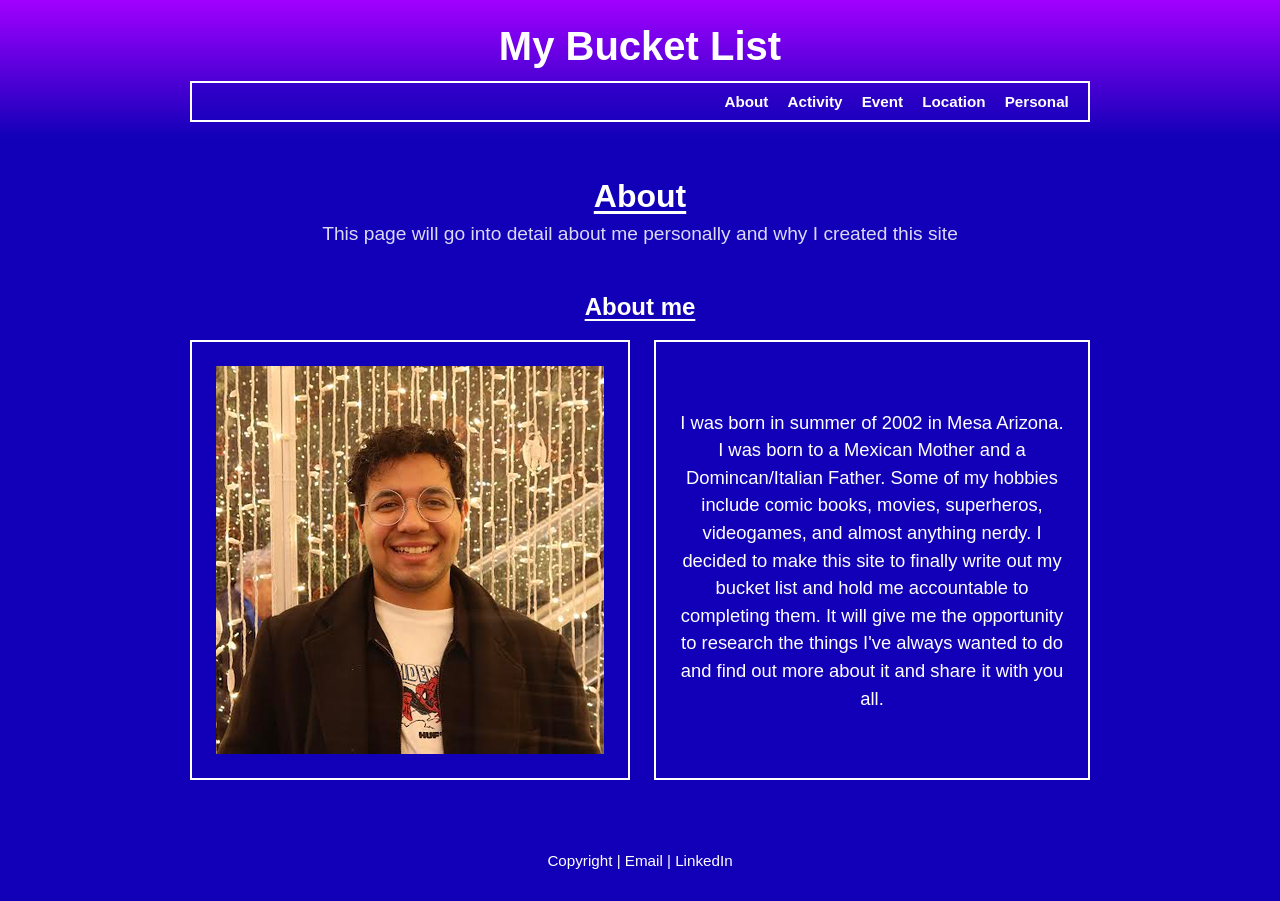
==== index.html @ 65cc6f2e "Add files via upload Add Index.html and style.css file" ====
<!DOCTYPE html>
<html lang="en">
<head>
    <meta charset="UTF-8">
    <meta name="viewport" content="width=device-width, initial-scale=1.0">
    <title>My Bucket List</title>
    <style>
        /* Realtime Colors Variables */
        :root {
            --text: #ffffff;
            --background: #1200b8;
            --primary: #00f2ff;
            --secondary: #0099ff;
            --accent: #a100ff;
        }

        * {
            box-sizing: border-box;
            margin: 0;
            padding: 0;
        }

        body {
            background-color: var(--background);
            color: var(--text);
            font-family: Arial, Helvetica, sans-serif;
            display: flex;
            flex-direction: column;
            min-height: 100vh;
        }

        /* Header & Nav Structure with Accent Gradient */
        header {
            text-align: center;
            padding-top: 1.5rem;
            padding-bottom: 1rem;
            background: linear-gradient(180deg, var(--accent) 0%, var(--background) 100%);
        }

        header h1 {
            font-size: 2.5rem;
            font-weight: bold;
            margin-bottom: 0.75rem;
            color: var(--text);
        }

        nav {
            border: 2px solid var(--text);
            padding: 0.6rem 1.2rem;
            width: 90%;
            max-width: 900px;
            margin: 0 auto;
            display: flex;
            justify-content: flex-end;
            background-color: rgba(18, 0, 184, 0.4);
        }

        nav ul {
            list-style: none;
            display: flex;
            gap: 1.2rem;
        }

        nav a {
            color: var(--text);
            text-decoration: none;
            font-weight: bold;
            font-size: 0.95rem;
        }

        nav a:hover {
            color: var(--primary);
        }

        /* Main Content Area */
        main {
            flex: 1;
            width: 90%;
            max-width: 900px;
            margin: 2.5rem auto;
            text-align: center;
        }

        .intro h2 {
            font-size: 2rem;
            font-weight: bold;
            color: var(--text);
            text-decoration: underline;
            text-underline-offset: 4px;
            margin-bottom: 0.5rem;
        }

        .intro p {
            font-size: 1.2rem;
            color: var(--text);
            opacity: 0.85;
            margin-bottom: 3rem;
        }

        .item-container h3 {
            font-size: 1.5rem;
            font-weight: bold;
            color: var(--text);
            text-decoration: underline;
            text-underline-offset: 4px;
            margin-bottom: 1.2rem;
        }

        /* Wireframe Grid Layout */
        .content-grid {
            display: flex;
            gap: 1.5rem;
        }

        .media-box, 
        .description-box {
            border: 2px solid var(--text);
            display: flex;
            flex-direction: column;
            justify-content: center;
            align-items: center;
            min-height: 280px;
            padding: 1.5rem;
        }

        .media-box {
            flex: 1;
            color: var(--text);
            font-size: 1.25rem;
        }

        .description-box {
            flex: 1.6;
            color: var(--text);
            font-size: 1.15rem;
            line-height: 1.5;
        }

        /* Footer Styling */
        footer {
            text-align: center;
            padding: 2rem 1rem;
            margin-top: auto;
            font-size: 0.95rem;
            color: var(--text);
        }

        footer a {
            color: var(--text);
            text-decoration: none;
        }

        footer a:hover {
            color: var(--primary);
        }

        /* Responsive Viewports */
        @media (max-width: 768px) {
            nav {
                justify-content: center;
            }

            nav ul {
                flex-wrap: wrap;
                justify-content: center;
                gap: 0.8rem;
            }

            .content-grid {
                flex-direction: column;
            }

            .media-box, 
            .description-box {
                min-height: 180px;
            }
        }
    </style>
</head>
<body>

    <header>
        <h1>My Bucket List</h1>
        <nav>
            <ul>
                <li><a href="#">About</a></li>
                <li><a href="#">Activity</a></li>
                <li><a href="#">Event</a></li>
                <li><a href="#">Location</a></li>
                <li><a href="#">Personal</a></li>
            </ul>
        </nav>
    </header>

    <main>
        <div class="intro">
            <h2>About</h2>
            <p>This page will go into detail about me personally and why I created this site</p>
        </div>

        <section class="item-container">
            <h3>About me </h3>
            <div class="content-grid">
                <div class="media-box">
                    <img src="Personal Photo.png" alt="Personal photo">                
                </div>
                <div class="description-box">
                    <p>I was born in summer of 2002 in Mesa Arizona. I was born to a Mexican Mother and a Domincan/Italian Father. Some of my hobbies include comic books, movies, superheros, videogames, and almost anything nerdy. I decided to make this site to finally write out my bucket list and hold me accountable to completing them. It will give me the opportunity to research the things I've always wanted to do and find out more about it and share it with you all.   </p>
                </div>
            </div>
        </section>
    </main>

    <footer>
        <p>Copyright | <a href="mailto:abramlamboglia@gmail.com">Email</a> | <a href="#">LinkedIn</a></p>
    </footer>

</body>
</html>
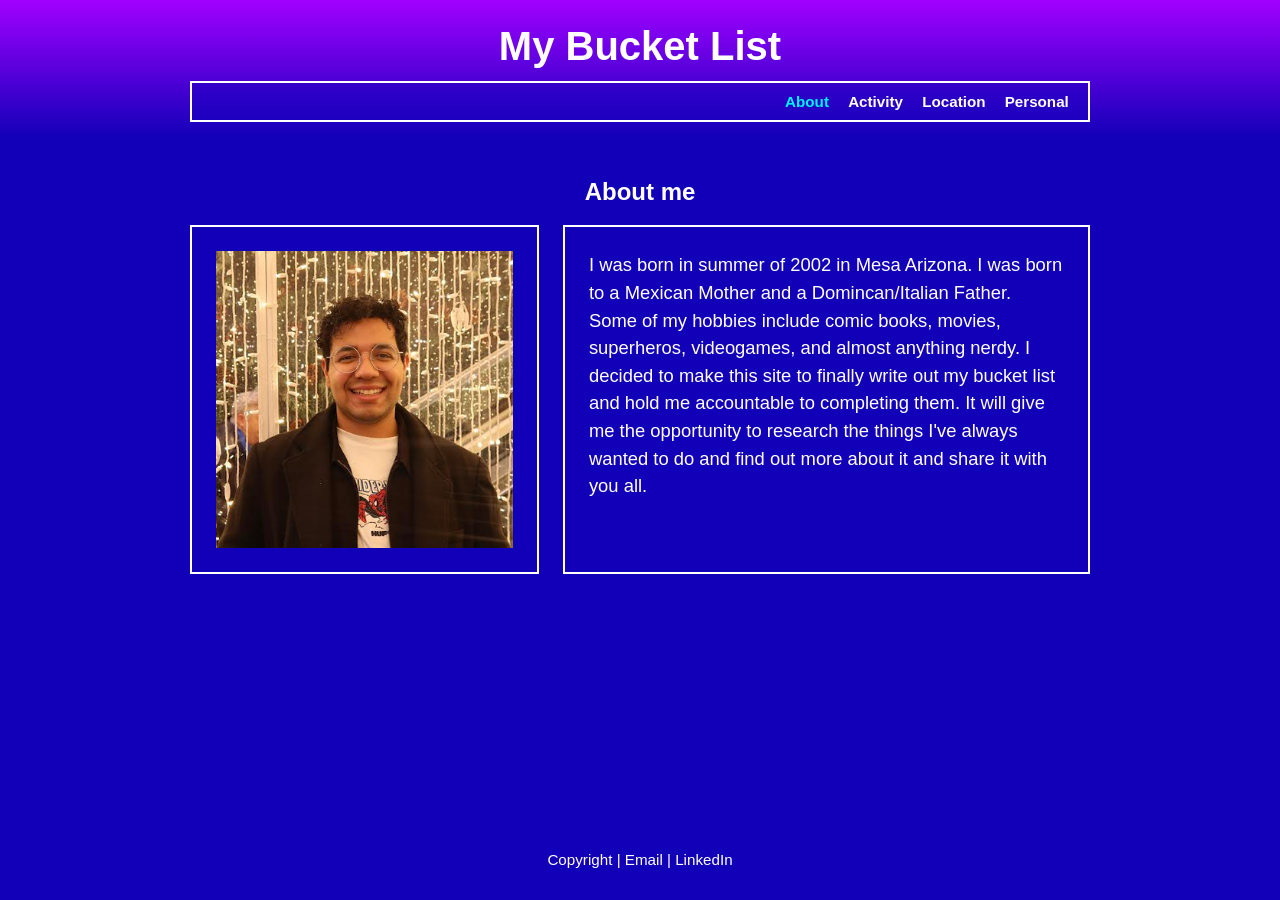
==== commit 5083dd4b: "Add files via upload Update 2" ====
--- a/index.html
+++ b/index.html
@@ -3,179 +3,8 @@
 <head>
     <meta charset="UTF-8">
     <meta name="viewport" content="width=device-width, initial-scale=1.0">
-    <title>My Bucket List</title>
-    <style>
-        /* Realtime Colors Variables */
-        :root {
-            --text: #ffffff;
-            --background: #1200b8;
-            --primary: #00f2ff;
-            --secondary: #0099ff;
-            --accent: #a100ff;
-        }
-
-        * {
-            box-sizing: border-box;
-            margin: 0;
-            padding: 0;
-        }
-
-        body {
-            background-color: var(--background);
-            color: var(--text);
-            font-family: Arial, Helvetica, sans-serif;
-            display: flex;
-            flex-direction: column;
-            min-height: 100vh;
-        }
-
-        /* Header & Nav Structure with Accent Gradient */
-        header {
-            text-align: center;
-            padding-top: 1.5rem;
-            padding-bottom: 1rem;
-            background: linear-gradient(180deg, var(--accent) 0%, var(--background) 100%);
-        }
-
-        header h1 {
-            font-size: 2.5rem;
-            font-weight: bold;
-            margin-bottom: 0.75rem;
-            color: var(--text);
-        }
-
-        nav {
-            border: 2px solid var(--text);
-            padding: 0.6rem 1.2rem;
-            width: 90%;
-            max-width: 900px;
-            margin: 0 auto;
-            display: flex;
-            justify-content: flex-end;
-            background-color: rgba(18, 0, 184, 0.4);
-        }
-
-        nav ul {
-            list-style: none;
-            display: flex;
-            gap: 1.2rem;
-        }
-
-        nav a {
-            color: var(--text);
-            text-decoration: none;
-            font-weight: bold;
-            font-size: 0.95rem;
-        }
-
-        nav a:hover {
-            color: var(--primary);
-        }
-
-        /* Main Content Area */
-        main {
-            flex: 1;
-            width: 90%;
-            max-width: 900px;
-            margin: 2.5rem auto;
-            text-align: center;
-        }
-
-        .intro h2 {
-            font-size: 2rem;
-            font-weight: bold;
-            color: var(--text);
-            text-decoration: underline;
-            text-underline-offset: 4px;
-            margin-bottom: 0.5rem;
-        }
-
-        .intro p {
-            font-size: 1.2rem;
-            color: var(--text);
-            opacity: 0.85;
-            margin-bottom: 3rem;
-        }
-
-        .item-container h3 {
-            font-size: 1.5rem;
-            font-weight: bold;
-            color: var(--text);
-            text-decoration: underline;
-            text-underline-offset: 4px;
-            margin-bottom: 1.2rem;
-        }
-
-        /* Wireframe Grid Layout */
-        .content-grid {
-            display: flex;
-            gap: 1.5rem;
-        }
-
-        .media-box, 
-        .description-box {
-            border: 2px solid var(--text);
-            display: flex;
-            flex-direction: column;
-            justify-content: center;
-            align-items: center;
-            min-height: 280px;
-            padding: 1.5rem;
-        }
-
-        .media-box {
-            flex: 1;
-            color: var(--text);
-            font-size: 1.25rem;
-        }
-
-        .description-box {
-            flex: 1.6;
-            color: var(--text);
-            font-size: 1.15rem;
-            line-height: 1.5;
-        }
-
-        /* Footer Styling */
-        footer {
-            text-align: center;
-            padding: 2rem 1rem;
-            margin-top: auto;
-            font-size: 0.95rem;
-            color: var(--text);
-        }
-
-        footer a {
-            color: var(--text);
-            text-decoration: none;
-        }
-
-        footer a:hover {
-            color: var(--primary);
-        }
-
-        /* Responsive Viewports */
-        @media (max-width: 768px) {
-            nav {
-                justify-content: center;
-            }
-
-            nav ul {
-                flex-wrap: wrap;
-                justify-content: center;
-                gap: 0.8rem;
-            }
-
-            .content-grid {
-                flex-direction: column;
-            }
-
-            .media-box, 
-            .description-box {
-                min-height: 180px;
-            }
-        }
-    </style>
+    <title>My Bucket List - About</title>
+    <link rel="stylesheet" href="style.css">
 </head>
 <body>
 
@@ -183,36 +12,31 @@
         <h1>My Bucket List</h1>
         <nav>
             <ul>
-                <li><a href="#">About</a></li>
-                <li><a href="#">Activity</a></li>
-                <li><a href="#">Event</a></li>
-                <li><a href="#">Location</a></li>
-                <li><a href="#">Personal</a></li>
+                <li><a href="index.html" class="active">About</a></li>
+                <li><a href="activity.html">Activity</a></li>
+                <li><a href="location.html">Location</a></li>
+                <li><a href="personal.html">Personal</a></li>
             </ul>
         </nav>
     </header>
 
     <main>
-        <div class="intro">
-            <h2>About</h2>
-            <p>This page will go into detail about me personally and why I created this site</p>
-        </div>
 
         <section class="item-container">
-            <h3>About me </h3>
+            <h3>About me</h3>
             <div class="content-grid">
                 <div class="media-box">
                     <img src="Personal Photo.png" alt="Personal photo">                
                 </div>
                 <div class="description-box">
-                    <p>I was born in summer of 2002 in Mesa Arizona. I was born to a Mexican Mother and a Domincan/Italian Father. Some of my hobbies include comic books, movies, superheros, videogames, and almost anything nerdy. I decided to make this site to finally write out my bucket list and hold me accountable to completing them. It will give me the opportunity to research the things I've always wanted to do and find out more about it and share it with you all.   </p>
+                    <p>I was born in summer of 2002 in Mesa Arizona. I was born to a Mexican Mother and a Domincan/Italian Father. Some of my hobbies include comic books, movies, superheros, videogames, and almost anything nerdy. I decided to make this site to finally write out my bucket list and hold me accountable to completing them. It will give me the opportunity to research the things I've always wanted to do and find out more about it and share it with you all.</p>
                 </div>
             </div>
         </section>
     </main>
 
     <footer>
-        <p>Copyright | <a href="mailto:abramlamboglia@gmail.com">Email</a> | <a href="#">LinkedIn</a></p>
+        <p>Copyright | <a href="mailto:alambogl@asu.edu">Email</a> | <a href="#">LinkedIn</a></p>
     </footer>
 
 </body>
--- a/style.css
+++ b/style.css
@@ -0,0 +1,320 @@
+/* Realtime Colors Variables */
+:root {
+    --text: #ffffff;
+    --background: #1200b8;
+    --primary: #00f2ff;
+    --secondary: #0099ff;
+    --accent: #a100ff;
+}
+
+* {
+    box-sizing: border-box;
+    margin: 0;
+    padding: 0;
+}
+
+body {
+    background-color: var(--background);
+    color: var(--text);
+    font-family: Arial, Helvetica, sans-serif;
+    display: flex;
+    flex-direction: column;
+    min-height: 100vh;
+}
+
+/* Header & Nav Structure with Accent Gradient */
+header {
+    text-align: center;
+    padding-top: 1.5rem;
+    padding-bottom: 1rem;
+    background: linear-gradient(180deg, var(--accent) 0%, var(--background) 100%);
+}
+
+header h1 {
+    font-size: 2.5rem;
+    font-weight: bold;
+    margin-bottom: 0.75rem;
+    color: var(--text);
+}
+
+nav {
+    border: 2px solid var(--text);
+    padding: 0.6rem 1.2rem;
+    width: 90%;
+    max-width: 900px;
+    margin: 0 auto;
+    display: flex;
+    justify-content: flex-end;
+    background-color: rgba(18, 0, 184, 0.4);
+}
+
+nav ul {
+    list-style: none;
+    display: flex;
+    gap: 1.2rem;
+}
+
+nav a {
+    color: var(--text);
+    text-decoration: none;
+    font-weight: bold;
+    font-size: 0.95rem;
+}
+
+nav a:hover,
+nav a.active {
+    color: var(--primary);
+}
+
+/* Main Content Area */
+main {
+    flex: 1;
+    width: 90%;
+    max-width: 900px;
+    margin: 2.5rem auto;
+    text-align: center;
+}
+
+.intro h2 {
+    font-size: 2rem;
+    font-weight: bold;
+    color: var(--text);
+    text-decoration: underline;
+    text-underline-offset: 4px;
+    margin-bottom: 0.5rem;
+}
+
+.intro p {
+    font-size: 1.2rem;
+    color: var(--text);
+    opacity: 0.85;
+    margin-bottom: 3rem;
+}
+
+.item-container h3 {
+    font-size: 1.5rem;
+    font-weight: bold;
+    color: var(--text);
+    margin-bottom: 1.2rem;
+}
+/* Table Layout Styling */
+.table-wrapper {
+    width: 100%;
+    overflow-x: auto; /* Allows horizontal scrolling on small screens */
+}
+
+.location-table {
+    width: 100%;
+    border-collapse: collapse;
+    border: 2px solid var(--text);
+    text-align: left;
+    margin-top: 1rem;
+}
+
+.location-table th, 
+.location-table td {
+    border: 1px solid var(--text);
+    padding: 1rem;
+    vertical-align: top;
+}
+
+.location-table th {
+    background-color: var(--accent);
+    color: var(--text);
+    font-size: 1.1rem;
+    font-weight: bold;
+    text-align: center;
+}
+
+.location-table tr:nth-child(even) {
+    background-color: rgba(255, 255, 255, 0.05);
+}
+
+.location-name {
+    font-weight: bold;
+    font-size: 1.2rem;
+    white-space: nowrap;
+}
+
+.media-cell {
+    min-width: 160px;
+    text-align: center;
+}
+
+.media-cell img,
+.media-cell video {
+    width: 100%;
+    max-width: 150px;
+    height: auto;
+    border-radius: 4px;
+}
+
+/* Wireframe Grid Layout */
+.content-grid {
+    display: flex;
+    gap: 1.5rem;
+}
+
+.media-box, 
+.description-box {
+    border: 2px solid var(--text);
+    display: flex;
+    flex-direction: column;
+    justify-content: left;
+    align-items: left;
+    text-align: left;
+    min-height: 280px;
+    padding: 1.5rem;
+}
+
+.media-box {
+    flex: 1;
+    color: var(--text);
+    font-size: 1.25rem;
+}
+
+.media-box img {
+    max-width: 100%;
+    height: auto;
+    object-fit: cover;
+}
+
+.description-box {
+    flex: 1.6;
+    color: var(--text);
+    font-size: 1.15rem;
+    line-height: 1.5;
+    display: flex;
+    flex-direction: column;
+    justify-content: space-between; /* Pushes top, middle, and bottom content apart */
+    text-align: left;
+    min-height: 280px;
+    padding: 1.5rem;
+}
+
+/* Survey Form Section */
+.survey-section {
+    border: 2px solid var(--text);
+    margin-top: 3rem;
+    padding: 2rem;
+    text-align: left;
+    background-color: rgba(0, 0, 0, 0.15);
+}
+
+.survey-section h3 {
+    font-size: 1.5rem;
+    font-weight: bold;
+    color: var(--text);
+    text-decoration: underline;
+    text-underline-offset: 4px;
+    margin-bottom: 1.5rem;
+    text-align: center;
+}
+
+.survey-form {
+    display: flex;
+    flex-direction: column;
+    gap: 1.2rem;
+    max-width: 600px;
+    margin: 0 auto;
+}
+
+.form-group {
+    display: flex;
+    flex-direction: column;
+    gap: 0.4rem;
+}
+
+.form-group label {
+    font-weight: bold;
+    font-size: 1rem;
+    color: var(--text);
+}
+
+.form-group input[type="text"],
+.form-group input[type="email"],
+.form-group textarea {
+    padding: 0.6rem;
+    border: 2px solid var(--text);
+    background-color: var(--background);
+    color: var(--text);
+    font-family: inherit;
+    font-size: 1rem;
+}
+
+.form-group input:focus,
+.form-group textarea:focus {
+    outline: none;
+    border-color: var(--primary);
+}
+
+.radio-group {
+    display: flex;
+    gap: 1.5rem;
+    margin-top: 0.3rem;
+}
+
+.radio-option {
+    display: flex;
+    align-items: center;
+    gap: 0.4rem;
+    cursor: pointer;
+}
+
+.submit-btn {
+    background-color: var(--secondary);
+    color: var(--text);
+    border: 2px solid var(--text);
+    padding: 0.8rem 1.5rem;
+    font-size: 1rem;
+    font-weight: bold;
+    cursor: pointer;
+    align-self: center;
+    margin-top: 0.5rem;
+    transition: background-color 0.2s ease;
+}
+
+.submit-btn:hover {
+    background-color: var(--primary);
+    color: #000;
+}
+
+/* Footer Styling */
+footer {
+    text-align: center;
+    padding: 2rem 1rem;
+    margin-top: auto;
+    font-size: 0.95rem;
+    color: var(--text);
+}
+
+footer a {
+    color: var(--text);
+    text-decoration: none;
+}
+
+footer a:hover {
+    color: var(--primary);
+}
+
+/* Responsive Viewports */
+@media (max-width: 768px) {
+    nav {
+        justify-content: center;
+    }
+
+    nav ul {
+        flex-wrap: wrap;
+        justify-content: center;
+        gap: 0.8rem;
+    }
+
+    .content-grid {
+        flex-direction: column;
+    }
+
+    .media-box, 
+    .description-box {
+        min-height: 180px;
+    }
+}
